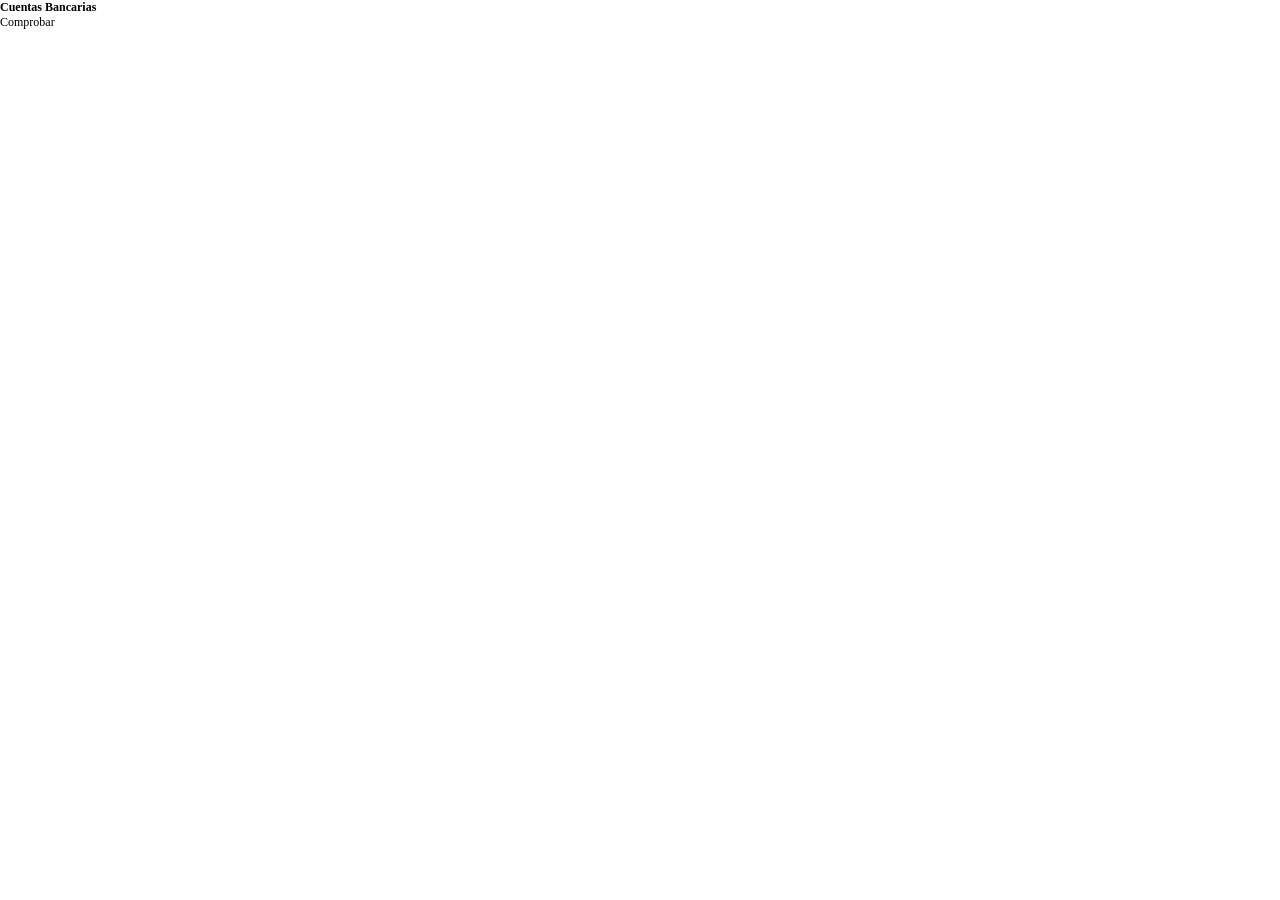
==== cuentasBancarias/index.html @ 7fb2f4ad "se creo el html y js con funciones para contenido teorico y preguntas del primer nivel para el modul" ====
<!DOCTYPE html>
<html lang="es">
<head>
    <meta charset="UTF-8">
    <meta name="viewport" content="width=device-width, initial-scale=1.0">
    <title>Cuentas Bancarias</title>
    <link rel="stylesheet" href="../css/style.css">
</head>
<body>
    <div id="modulo-cuentas">
        <div id="portada">
            <h1>Cuentas Bancarias</h1>
        </div>
    </div>

    <div id="teoria" style="display: none;">
        <div id="contenido-teorico">
        </div>
        <button onclick="iniciarPreguntas()">Ir a preguntas</button>
    </div>


    <div id="contenedor-barra">
        <div id="barra-progreso">
        </div>
    </div>


    <div id="preguntas" style="display: none;">
        <ul id="pregunta"></ul>
    </div>
    <div id="opciones">
        <ul id="lista-opciones"></ul>
    </div>
    <div id="checkButton" onclick="verificarRespuesta()">
        Comprobar
    </div>
    
</body>
<script src="./cuentasBancarias.js"></script>
</html>
---- css/style.css ----
*{
    padding: auto;
    margin: 0;
    background-color: white;
    font-size: 12px;
}

title{
    font-size: 20px;
    font-weight: bold;
    text-align: center;
    margin-top: 10px;
    color: darkcyan;
    border-color: black;
}


.container-form{
    display: flex;
    flex-direction: column;
    align-items: center;
    justify-content: center;
    margin-top: 20px;
}

input .nombre{
    margin-top: 10px;
    margin-bottom: 10px;
    padding: 5px;
    border: 2px solid black;
    border-radius: 8%;
    width: 200px;
    height: 20px;
    text-align: center;
    font-size: 15px;
}

input .edad{
    margin-top: 10px;
    margin-bottom: 10px;
    padding: 5px;
    border: 2px solid black;
    border-radius: 8%;
    width: 200px;
    height: 20px;
    text-align: center;
    font-size: 15px;

}

button{
    background-color: cadetblue;
    color: white;
    border: 3px;
    border-radius: 8%;
    padding: 5px;
    margin-top: 10px;
}
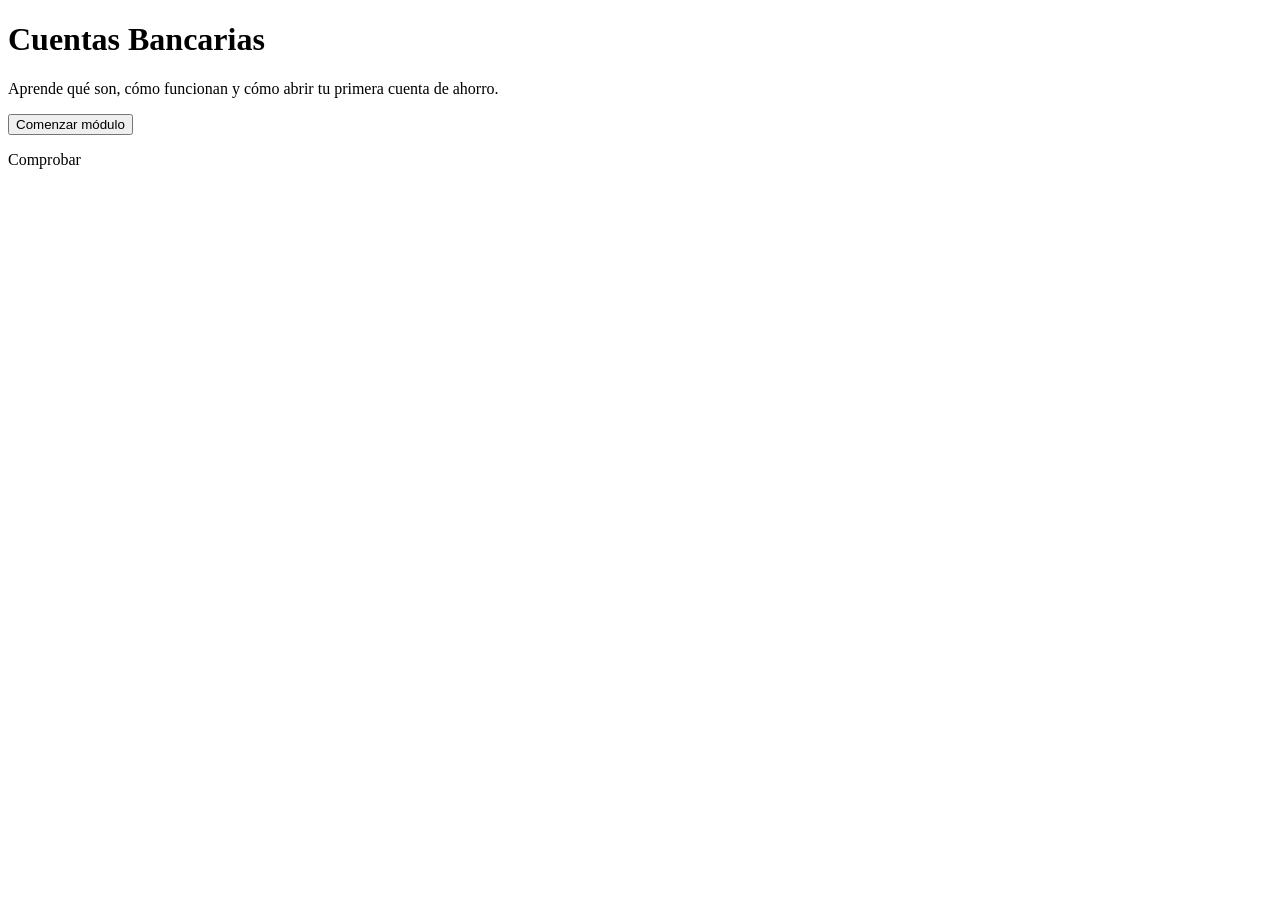
==== commit 2f156944: "se corrigieron variables mal puestas, logica en como mostrar las perguntas y se creo el file para el" ====
--- a/cuentasBancarias/index.html
+++ b/cuentasBancarias/index.html
@@ -4,37 +4,38 @@
     <meta charset="UTF-8">
     <meta name="viewport" content="width=device-width, initial-scale=1.0">
     <title>Cuentas Bancarias</title>
-    <link rel="stylesheet" href="../css/style.css">
+    <link rel="stylesheet" href="./estilo.css">
 </head>
 <body>
     <div id="modulo-cuentas">
         <div id="portada">
             <h1>Cuentas Bancarias</h1>
+            <p>Aprende qué son, cómo funcionan y cómo abrir tu primera cuenta de ahorro.</p>
+            <button onclick="iniciarModulo()">Comenzar módulo</button>
         </div>
+        <div id="teoria" style="display: none;">
+                <div id="contenido-teorico">
+                </div>
+                <button onclick="iniciarPreguntas()">Ir a preguntas</button>
+            </div>
+
+
+            <div id="contenedor-barra">
+                <div id="barra-progreso">
+                </div>
+            </div>
+
+
+            <div id="preguntas" style="display: none;">
+                <h3 id="pregunta"></h3>
+            </div>
+            <div id="opciones">
+                <ul id="lista-opciones"></ul>
+            </div>
+            <div id="checkButton" onclick="verificar()">Comprobar</div>
     </div>
 
-    <div id="teoria" style="display: none;">
-        <div id="contenido-teorico">
-        </div>
-        <button onclick="iniciarPreguntas()">Ir a preguntas</button>
-    </div>
-
-
-    <div id="contenedor-barra">
-        <div id="barra-progreso">
-        </div>
-    </div>
-
-
-    <div id="preguntas" style="display: none;">
-        <ul id="pregunta"></ul>
-    </div>
-    <div id="opciones">
-        <ul id="lista-opciones"></ul>
-    </div>
-    <div id="checkButton" onclick="verificarRespuesta()">
-        Comprobar
-    </div>
+    
     
 </body>
 <script src="./cuentasBancarias.js"></script>
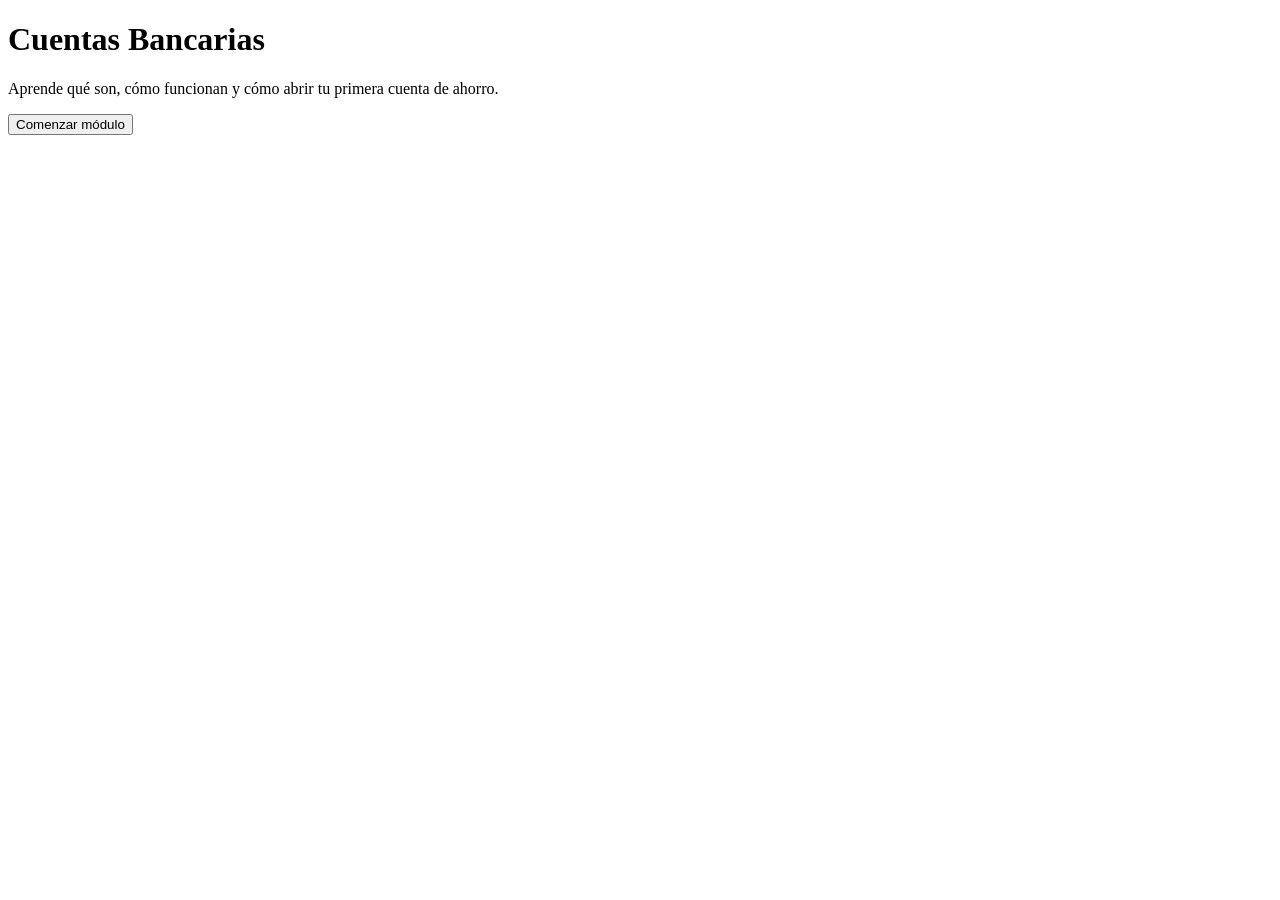
==== commit fb002494: "Se agregaron los llamados de las funciones, corrigeron funciones y se agrego funcion para la selecci" ====
--- a/cuentasBancarias/index.html
+++ b/cuentasBancarias/index.html
@@ -11,31 +11,30 @@
         <div id="portada">
             <h1>Cuentas Bancarias</h1>
             <p>Aprende qué son, cómo funcionan y cómo abrir tu primera cuenta de ahorro.</p>
-            <button onclick="iniciarModulo()">Comenzar módulo</button>
+            <button id="btn-iniciar-modulo" onclick="iniciarModulo()">Comenzar módulo</button>
         </div>
+
         <div id="teoria" style="display: none;">
-                <div id="contenido-teorico">
-                </div>
-                <button onclick="iniciarPreguntas()">Ir a preguntas</button>
+            <h2>Teoria - Nivel 1</h2>
+                <div id="contenido-teorico"></div>
+                <button id="btn-ir-preg" onclick="iniciarPreguntas()">Ir a preguntas</button>
             </div>
 
 
             <div id="contenedor-barra">
-                <div id="barra-progreso">
-                </div>
+                <div id="barra-progreso"></div>
             </div>
 
 
             <div id="preguntas" style="display: none;">
                 <h3 id="pregunta"></h3>
+            
+                <ul id="lista-opciones"></ul>
+                <div id="retro"></div>
+                <button id="btn-verificar" disabled onclick="verificar()">Comprobar</button>
+                <button id="btn-siguiente" style="display:none;">Siguiente</button>
             </div>
-            <div id="opciones">
-                <ul id="lista-opciones"></ul>
-            </div>
-            <div id="checkButton" onclick="verificar()">Comprobar</div>
     </div>
-
-    
     
 </body>
 <script src="./cuentasBancarias.js"></script>
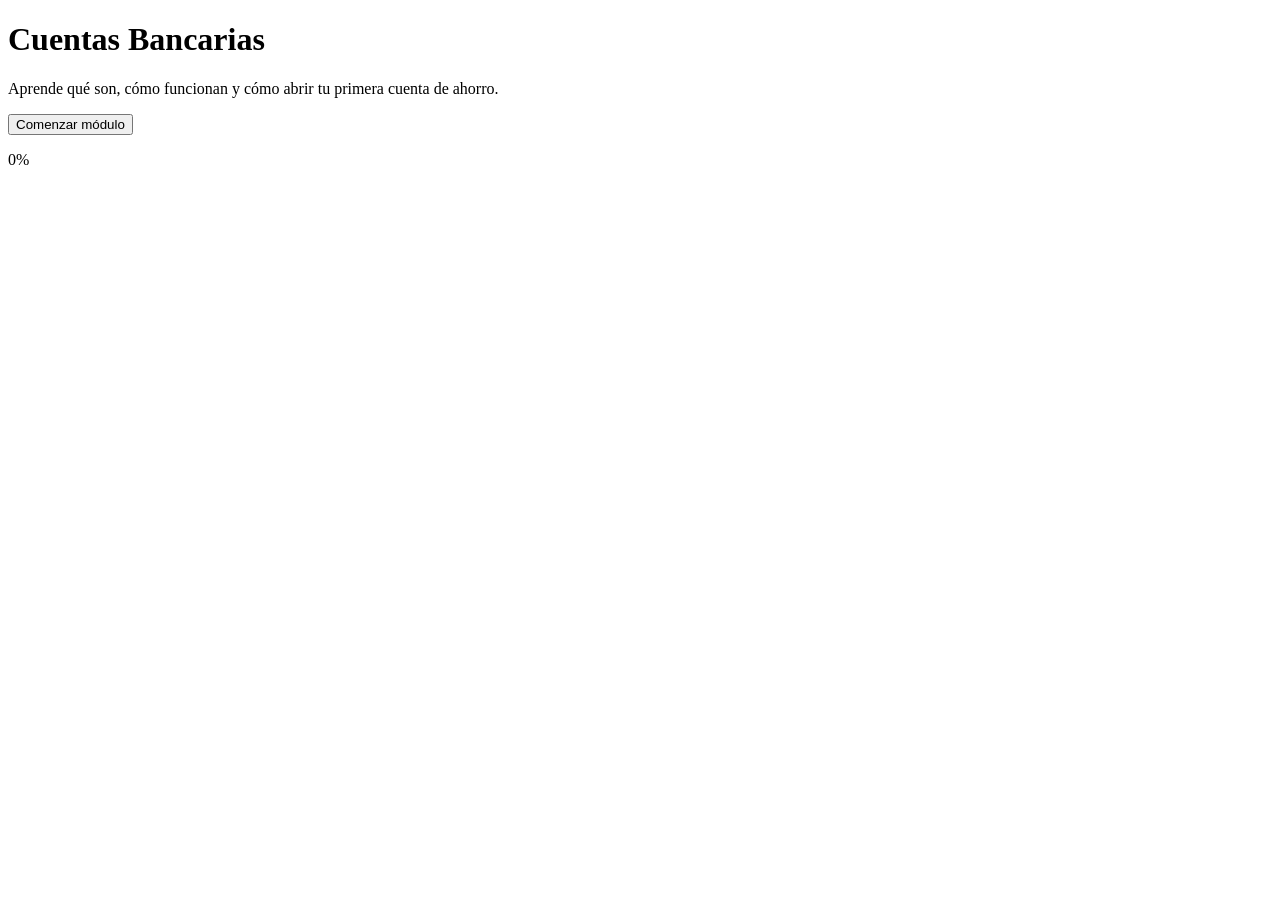
==== commit a946f756: "Se agrego la funcion a btn-siguiente y quito el disables de btn-verificar" ====
--- a/cuentasBancarias/index.html
+++ b/cuentasBancarias/index.html
@@ -23,6 +23,7 @@
 
             <div id="contenedor-barra">
                 <div id="barra-progreso"></div>
+                <p id="porcentaje">0%</p>
             </div>
 
 
@@ -31,8 +32,9 @@
             
                 <ul id="lista-opciones"></ul>
                 <div id="retro"></div>
-                <button id="btn-verificar" disabled onclick="verificar()">Comprobar</button>
-                <button id="btn-siguiente" style="display:none;">Siguiente</button>
+                <p id="puntaje"></p>
+                <button id="btn-verificar" onclick="verificar()">Comprobar</button>
+                <button id="btn-siguiente" onclick="mostrarPregunta()" style="display:none;">Siguiente</button>
             </div>
     </div>
     
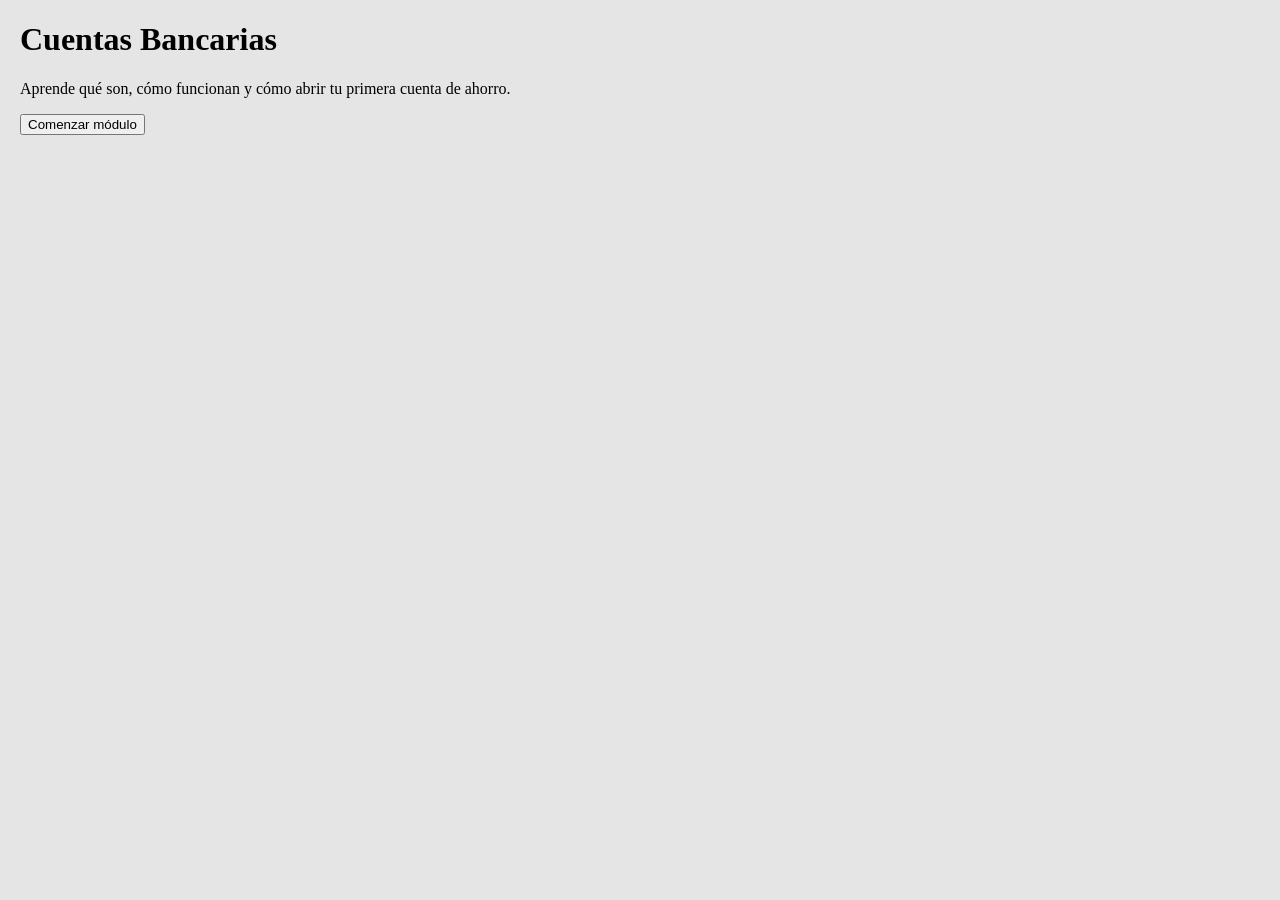
==== commit 3313f1de: "Se agrego un poco del estilo al css" ====
--- a/cuentasBancarias/index.html
+++ b/cuentasBancarias/index.html
@@ -18,16 +18,18 @@
             <h2>Teoria - Nivel 1</h2>
                 <div id="contenido-teorico"></div>
                 <button id="btn-ir-preg" onclick="iniciarPreguntas()">Ir a preguntas</button>
-            </div>
+        </div>
 
 
-            <div id="contenedor-barra">
-                <div id="barra-progreso"></div>
-                <p id="porcentaje">0%</p>
-            </div>
+            
 
 
             <div id="preguntas" style="display: none;">
+                <div id="contenedor-barra">
+                    <div id="barra-progreso"></div>
+                    <p id="porcentaje">0%</p>
+                </div>
+
                 <h3 id="pregunta"></h3>
             
                 <ul id="lista-opciones"></ul>
--- a/cuentasBancarias/estilo.css
+++ b/cuentasBancarias/estilo.css
@@ -0,0 +1,38 @@
+#contenedor-barra {
+  width: 100%;
+  border: 5px solid #2C405B;
+  border-radius: 25px;
+  margin-bottom: 10px;
+}
+
+#barra-progreso {
+  height: 20px;
+  background-color: #2C405B;
+  border-radius: 10px;
+  transition: width 0.5s ease-in-out;
+}
+
+#porcentaje {
+  text-align: right;
+  font-size: 14px;
+  color: #333;
+}
+
+#lista-opciones{
+    cursor: pointer;
+}
+
+li:hover{
+    color: #8C6A3F;
+}
+
+li.selected{
+    color: #8C6A3F;
+}
+
+body{
+    background-color: #E5E5E5;
+    margin: 20px;
+    padding: 0;
+    box-sizing: border-box;
+}
